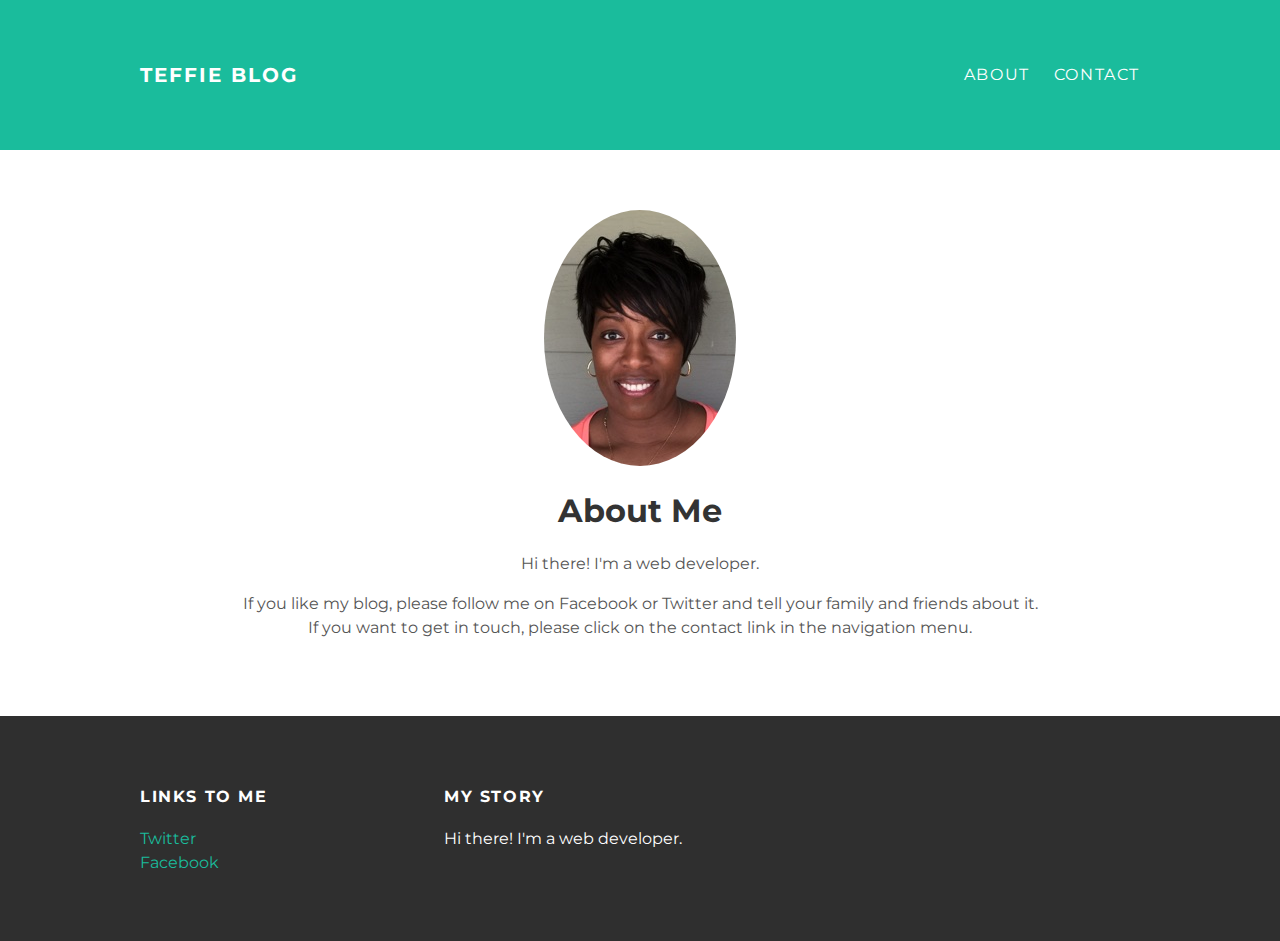
==== about.html @ 31aa64de "Add files via upload" ====
<!DOCTYPE html>
<html>
  <head>
    <title>Teffie Blog</title>
    <link rel="stylesheet" type="text/css" href="styles.css">
  </head>
  <body>
    <div id="header">
      <div class="container">
        <a id="header-title"  href="index.html">Teffie Blog</a>
        <ul id="header-nav">
          <li><a href="about.html">About</a>
          <li><a href="mailto:strawmitch@gmail.com">Contact</a>
        </ul>
      </div>
    </div>
    <div id="content">
      <div class="container">
        <div class="about">
          <div class="about-author">
            <img src="photome.jpg" alt="Stephanie\'s Headshot">

          </div>

          <h1 class="about-title">About Me</h1>
          <p>Hi there! I'm a web developer.</p>
          <p>If you like my blog, please follow me on Facebook or Twitter and tell your family and friends about it.  If you want to get in touch, please click on the contact link in the navigation menu.</p>
        </div>
      </div>
    </div>
    <div id="footer">
      <div class="container">
        <div class="column">
          <h4>Links to Me</h4>
          <p>
            <a href="https://twitter.com/strawmitch">Twitter</a>
            <br>
            <a href="https://facebook.com/strawmitch">Facebook</a>
          </p>
        </div>
        <div class="column">
          <h4>My Story</h4>
          <p> Hi there! I'm a web developer.</p>
        </div>
      </div>
    </div>
  </body>
</html>
---- styles.css ----
@import url(https://fonts.googleapis.com/css?family=Montserrat:400,700);

body {
  color: #555;
  margin: 0;

  font-family: 'Montserrat', sans-serif;
}
a {
  color: #1abc9c;
  text-decoration: none;
}
a:hover {
  color: #f6a623;
}

h1, h2, h3, h4 {
  color: #333;
}

p {
  line-height: 1.5;
}


#header {
  background-color: #1abc9c;
  height: 150px;
  line-height: 150px;
}

#header a {
  color: white;
  text-decoration: none;
  text-transform: uppercase;
  letter-spacing: 0.1em;
}

#header a:hover {
  color: #222;
}

#header-title {
  display: block;
  float: left;
  font-size: 20px;
  font-weight: bold;
}

#header-nav {
  display: block;
  float: right;
  margin-top: 0;
}

#header-nav li {
  display: inline;
  padding-left: 20px;
}
.container {
  max-width: 1000px;
  margin: 0 auto;
}

#footer {
  background-color: #2f2f2f;
  padding: 50px 0;
}

#footer h4 {
  color: white;
  text-transform: uppercase;
  letter-spacing: 0.1em;
}

#footer p {
  color: white;
}

.column {
  min-width: 300px;
  display: inline-block;
  vertical-align: top;
}

.post, .about {
  max-width: 800px;
  margin: 0 auto;
  padding: 60px 0;
}
 .post-author img {
   width: 50px;
   height: 50px;
   vertical-align: middle;
 }

 .post-author img,
 .about-author img {
   border-radius: 50%;
 }

 .post-author span {
   margin-left: 16px;
 }

 .post-date {
   color: #d2d2d2;
   font-size: 14px;
   font-weight: bold;
   text-transform: uppercase;
   letter-spacing: 0.1em;
 }
 .about {
   text-align: center;
 }
 .post-container:nth-child(even){
   background-color: #f2f2f2;
 }
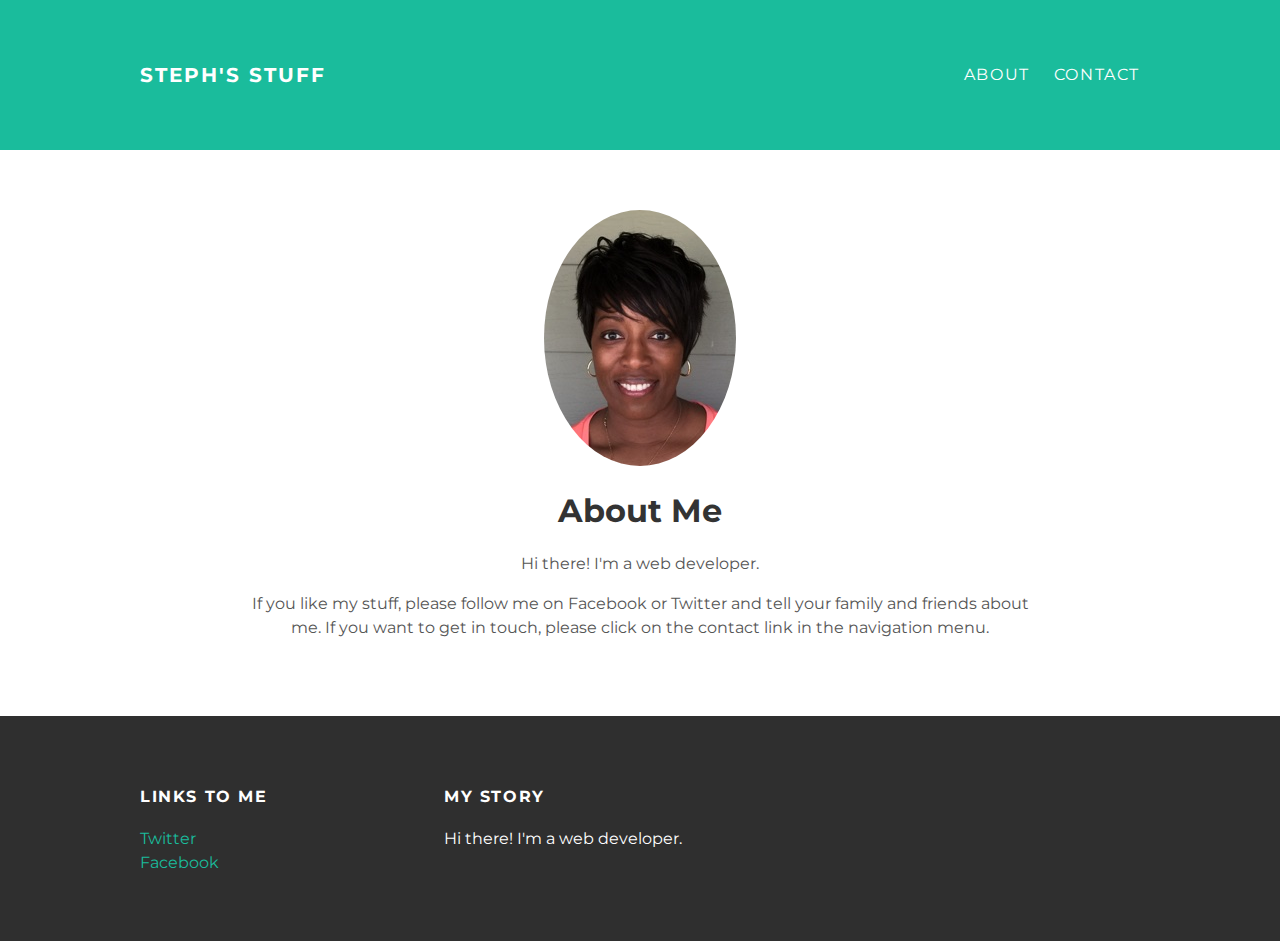
==== commit 50067235: "Update about.html" ====
--- a/about.html
+++ b/about.html
@@ -7,7 +7,7 @@
   <body>
     <div id="header">
       <div class="container">
-        <a id="header-title"  href="index.html">Teffie Blog</a>
+        <a id="header-title"  href="index.html">Steph's Stuff</a>
         <ul id="header-nav">
           <li><a href="about.html">About</a>
           <li><a href="mailto:strawmitch@gmail.com">Contact</a>
@@ -24,7 +24,7 @@
 
           <h1 class="about-title">About Me</h1>
           <p>Hi there! I'm a web developer.</p>
-          <p>If you like my blog, please follow me on Facebook or Twitter and tell your family and friends about it.  If you want to get in touch, please click on the contact link in the navigation menu.</p>
+          <p>If you like my stuff, please follow me on Facebook or Twitter and tell your family and friends about me.  If you want to get in touch, please click on the contact link in the navigation menu.</p>
         </div>
       </div>
     </div>
